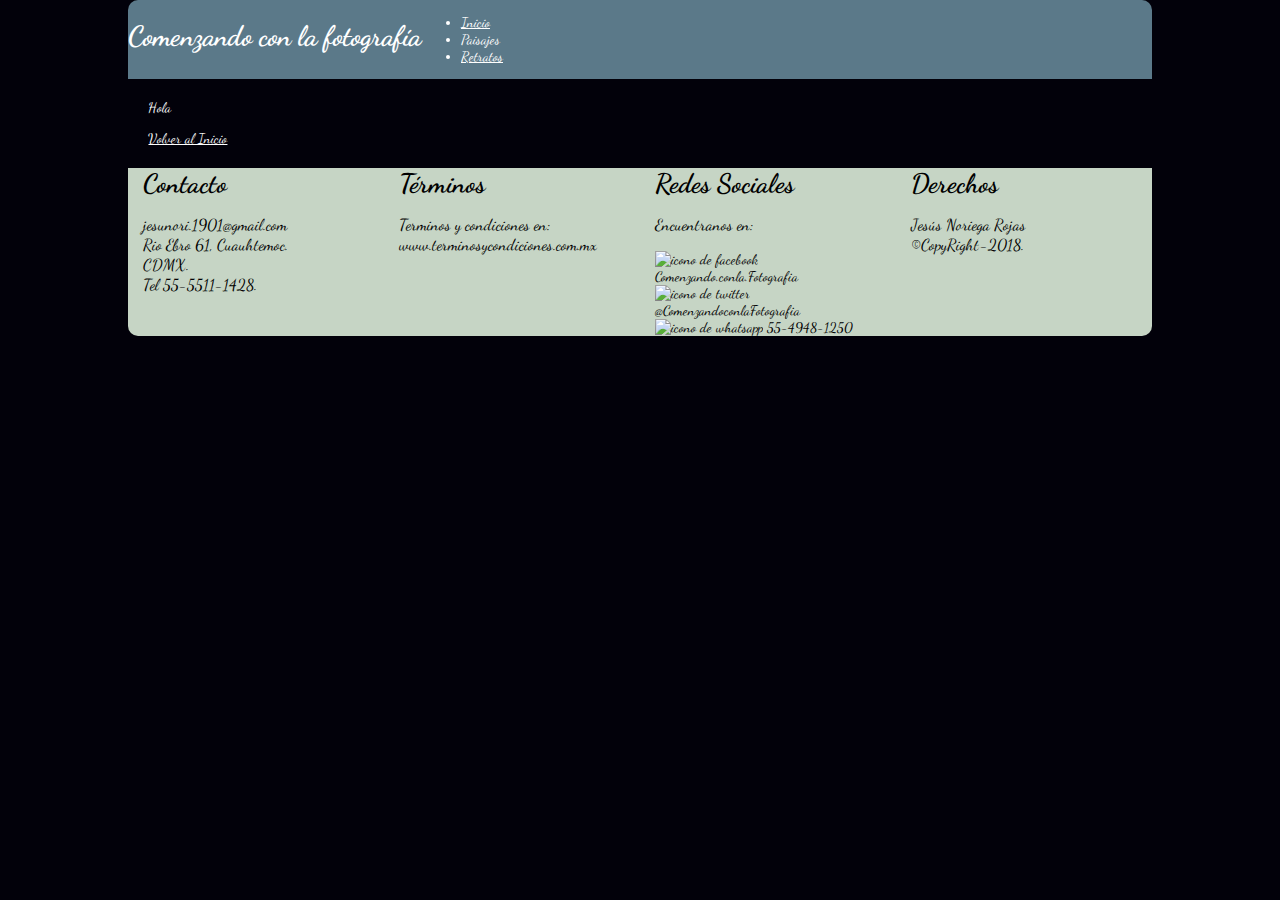
==== html/paisajes.html @ 7409ab4e "Index completo y retratos ya en formato, paisaje en machote" ====
<!DOCTYPE html>
<! * Archivo:   index.html                                *>
<! * Autor:     Jesus Noriega                             *>
<! * Fecha:     Diciembre 2018                            *>
<! * Proyecto:  CSS3 y Responsive Web Design              *>
<html lang="es" dir="ltr">

  <head>
    <meta charset="utf-8">
    <meta name="viewport" content="width=device-width,user-scalable=no, initial-scale=1.0">
    <meta name="author" content="Jesús Noriega">
    <meta name="description" content="CSS3 y Responsive WEB Design" >

    <title>Proyecto del Curso</title>

    <link href='https://fonts.googleapis.com/css?family=Dancing Script' rel='stylesheet' type='text/css'>
    <link rel="stylesheet" href="../css/estilos.css">
  </head>

  <body>

    <header>
      <div class="encabezado">
        <h1 id="inicio">Comenzando con la fotografía</h1>

        <nav>
          <ul>

            <li><a href="../index.html">Inicio</a></li>
            <li><a href="#inicio">Paisajes</a></li>
            <li><a href="html/retratos.html">Retratos</a></li>
          </ul>
        </nav>
      </div>
    </header>



    <section id="contenido">

      <section class="secundaria">
        <div>
            <p>Hola</p>
            <a href="#inicio">Volver al Inicio</a>
        </div>

      </section>

    </section>

    <footer id="piedepagina">

        <!<div class="contenedorpie">
          <div>
            <h2>Contacto</h2>
              <p>jesunori.1901@gmail.com <br>
                Rio Ebro 61, Cuauhtemoc. <br>
                CDMX. <br>
                Tel 55-5511-1428.<br>
              </p>
          </div>

          <div>
            <h2>Términos</h2>
              <p>Terminos y condiciones en: <br>
                www.terminosycondiciones.com.mx
              </p>
          </div>

          <div>
            <h2>Redes Sociales</h2>
              <p>Encuentranos en:</p>
              <ul class="redes">
                <li>
                  <figure>
                     <img src="iconos/facebook.svg" class="iconoadaptativo" alt="icono de facebook"/> Comenzando.conla.Fotografia
                  </figure>
                </li>

                <li>
                  <figure>
                   <img src="iconos/twitter.svg" class="iconoadaptativo" alt="icono de twitter"/> @ComenzandoconlaFotografia
                  </figure>
                </li>

                <li>
                  <figure>
                   <img src="iconos/whatsapp.svg" class="iconoadaptativo" alt="icono de whatsapp"/> 55-4948-1250
                  </figure>
                </li>
              </ul>

          </div>

          <div>
            <h2>Derechos</h2>
            <p>Jesús Noriega Rojas <br>©CopyRight-2018.</p>
          </div>
        <!</div>

    </footer>

  </body>





</html>
---- css/estilos.css ----
/****************************************************************
 * Definición de estilos para mi proyecto
 * Author: Jesús Noriega Rojas.
 * Fecha: Noviembre del 2018
 * Proyecto: CSS3 y Responsive Web Design
 ****************************************************************/

 body {
   background-color: #02010a;
   font-family: 'Dancing Script',  Verdana, Cursive;
   margin-left: 10%;
   margin-top: 0;
 	 width: 80%;
   font-size: 14px; /* Para Laptom le puse 12 pero tenia 14 */
   color: white;
 }

 header {
    background-color: #5b7989;
    border-radius: 10px 10px 0 0;
    -moz-border-radius: 10px 10px 0 0;			/* Para Mozilla */
  	-webkit-border-radius: 10px 10px 0 0;		/* para Safari */
    width: 100%;
    /*height: 12%;*/
 }

.encabezado {
   display: flex;
   flex-direction: row;
   /*flex-wrap: nowrap;*/
   /*animation: aparece 2s;*/
}

@-webkit-keyframes aparece{
  0% {
    margin-top:150%;
  }

  60% {
    margin-top:-5%;
  }

  100% {
    margin-top:0%;
  }

}

.encabezado > div {
  width: 50%;

}

.encabezado > div h1 {
   font-size: 2.2em;
   padding-left: 3%;
   text-shadow: 2px 2px #02010a;
   text-align: left;
   margin-top: 3%;
   vertical-align: middle;
}

/*
.encabezado > div nav{
  /*font-size: 1.8em;
  background-color: black;
}
*/

.encabezado > div nav ul {
    width: 90%;
    margin-left: 30%;
    margin-top: 4%;
    list-style-type: none;
}

.encabezado > div nav ul li {
  width: 18%;
  display: inline;
  font-size: 1.8em;
  text-align: right;
  vertical-align: middle;
  float: left;
  margin-right: 1%;
}

a[href] {
  color: white;
}

nav ul li a[href^='#'] {
  text-decoration: none;
}

h2 {
  margin: 0;
}

#contenedor{
  display: flex;
  flex-direction: column;
  background-color: #82c3a6;
  width: 100%;
}

#contenido{
  margin: 2% 2% 2% 2%;
  width: 900px;
  align-self: center;
}

#contenido figure {
  margin: 0;
}

#contenido figure img {
  width: 100%;
  box-shadow: 2px 2px #02010a;

}

#secundaria, #primaria {
  background-color: #d5c75f;
  border: 1px;
}

.imagenjpg {
  display: flex;
  flex-direction: row;
  flex-wrap: wrap;
}

#secundaria .imagenjpg > div {
  width: 50%;
}

#primaria .imagenjpg > div {
  width: 33.33%;
}

.imagenjpg > div figure {
  margin: 0;
}

.imagenjpg > div img {
  width: 92%;
  margin: 4% 4% 3% 4%;
  padding: 0;
}

.borde {
  box-shadow: 2px 2px #02010a;
}

#secundaria .imagenjpg div img[src$='Pelicanos.jpg']:hover {
  box-shadow: 2px 2px #82c3a6;
  transform: rotate(10deg);
}

#secundaria .imagenjpg div img[src$='Retratoc.jpg']:hover {
  transform: translate(20px, -5px);
  box-shadow: 2px 2px #82c3a6;
}

footer {
  clear: both;
  color: black;
  width: 100%;
  background-color: #C6d5c5;
  border-radius: 0 0 10px 10px;
  -moz-border-radius: 0 0 10px 10px;			/* Para Mozilla */
  -webkit-border-radius: 0 0 10px 10px;		/* para Safari */
}

 #piedepagina{
   display: flex;
   flex-direction: row;
 }

 #piedepagina > div {
      text-align: left;
      width: 25%;
      margin-left: 1.5%;
 }

#piedepagina > div h2 {
  font-size: 1.9em;
}

#piedepagina > div p {
  font-size: 1.15em
}

.redes {
  list-style-type: none;
  margin: 0;
  padding-left: 0;
}

.redes > li figure {
    margin: 0;
}

.iconoadaptativo {
  width: 8%;
}
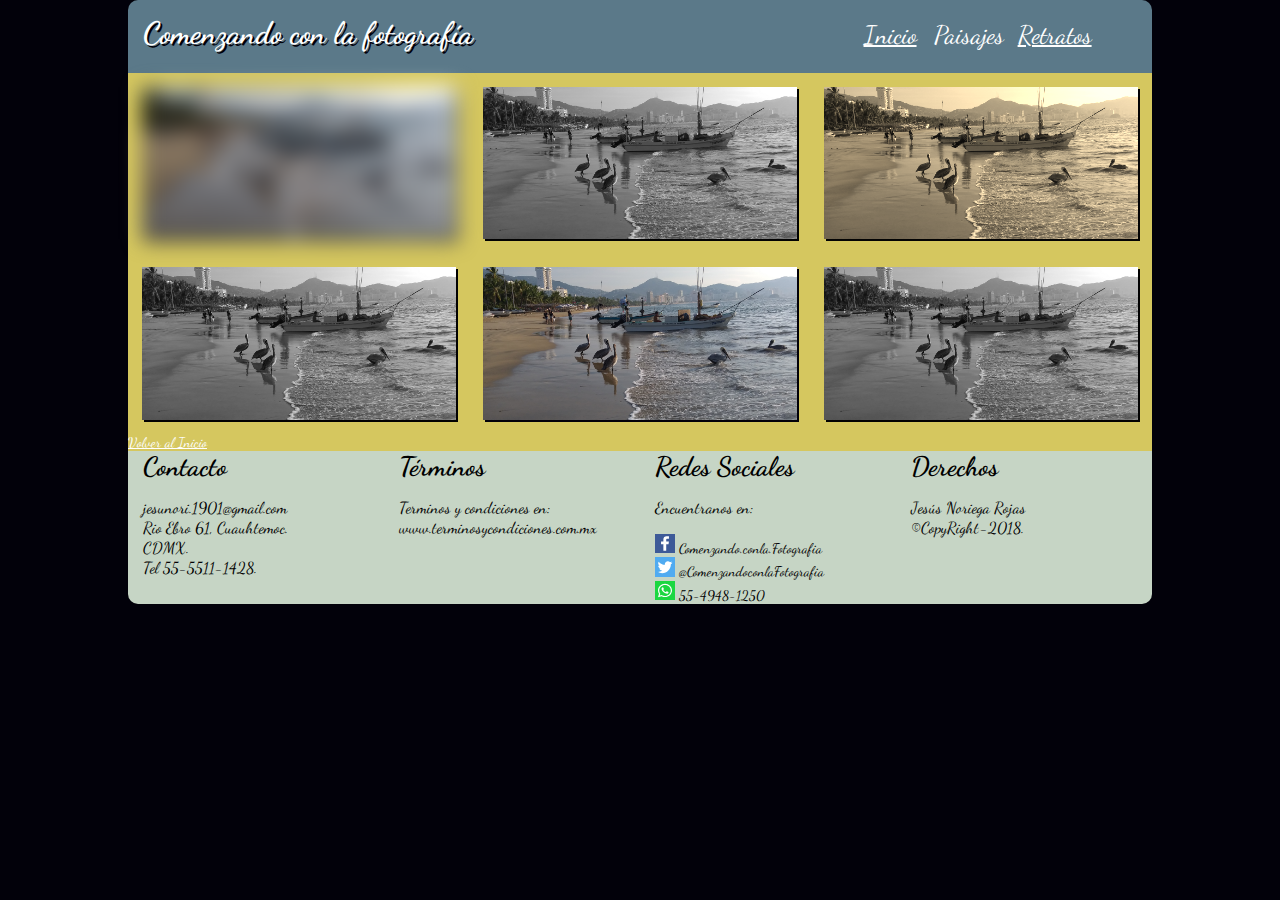
==== commit 95951c8b: "Completas las 3 paginas para Desktop" ====
--- a/html/paisajes.html
+++ b/html/paisajes.html
@@ -1,7 +1,7 @@
 <!DOCTYPE html>
-<! * Archivo:   index.html                                *>
+<! * Archivo:   paisajes.html                             *>
 <! * Autor:     Jesus Noriega                             *>
-<! * Fecha:     Diciembre 2018                            *>
+<! * Fecha:     Enero 2019                                *>
 <! * Proyecto:  CSS3 y Responsive Web Design              *>
 <html lang="es" dir="ltr">
 
@@ -20,32 +20,67 @@
   <body>
 
     <header>
-      <div class="encabezado">
-        <h1 id="inicio">Comenzando con la fotografía</h1>
+      <section class="encabezado">
+        <div>
+          <h1 id="inicio">Comenzando con la fotografía</h1>
+        </div>
 
-        <nav>
-          <ul>
-
-            <li><a href="../index.html">Inicio</a></li>
-            <li><a href="#inicio">Paisajes</a></li>
-            <li><a href="html/retratos.html">Retratos</a></li>
-          </ul>
-        </nav>
-      </div>
-    </header>
-
-
-
-    <section id="contenido">
-
-      <section class="secundaria">
         <div>
-            <p>Hola</p>
-            <a href="#inicio">Volver al Inicio</a>
+          <nav>
+            <ul>
+              <li><a href="../index.html">Inicio</a></li>
+              <li><a href="#inicio">Paisajes</a></li>
+              <li><a href="../html/retratos.html">Retratos</a></li>
+            </ul>
+          </nav>
         </div>
 
       </section>
+    </header>
 
+    <section id="primaria">
+      <div class="imagenjpg">
+        <div>
+          <figure>
+            <img src="../img/Pelicanos.jpg" alt="Pelicanos" class="borde" />
+          </figure>
+        </div>
+
+        <div>
+          <figure>
+            <img src="../img/Pelicanos.jpg" alt="Pelicanos" class="borde" />
+          </figure>
+        </div>
+
+        <div>
+          <figure>
+            <img src="../img/Pelicanos.jpg" alt="Pelicanos" class="borde" />
+          </figure>
+        </div>
+
+        <div>
+          <figure>
+            <img src="../img/Pelicanos.jpg" alt="Pelicanos" class="borde" />
+          </figure>
+        </div>
+
+        <div>
+          <figure>
+            <img src="../img/Pelicanos.jpg" alt="Pelicanos" class="borde" />
+          </figure>
+        </div>
+
+        <div>
+          <figure>
+            <img src="../img/Pelicanos.jpg" alt="Pelicanos" class="borde" />
+          </figure>
+        </div>
+
+        <div>
+          <a href="#inicio">Volver al Inicio</a>
+        </div>
+
+      </div>
     </section>
 
     <footer id="piedepagina">
@@ -73,19 +108,19 @@
               <ul class="redes">
                 <li>
                   <figure>
-                     <img src="iconos/facebook.svg" class="iconoadaptativo" alt="icono de facebook"/> Comenzando.conla.Fotografia
+                     <img src="../iconos/facebook.svg" class="iconoadaptativo" alt="icono de facebook"/> Comenzando.conla.Fotografia
                   </figure>
                 </li>
 
                 <li>
                   <figure>
-                   <img src="iconos/twitter.svg" class="iconoadaptativo" alt="icono de twitter"/> @ComenzandoconlaFotografia
+                   <img src="../iconos/twitter.svg" class="iconoadaptativo" alt="icono de twitter"/> @ComenzandoconlaFotografia
                   </figure>
                 </li>
 
                 <li>
                   <figure>
-                   <img src="iconos/whatsapp.svg" class="iconoadaptativo" alt="icono de whatsapp"/> 55-4948-1250
+                   <img src="../iconos/whatsapp.svg" class="iconoadaptativo" alt="icono de whatsapp"/> 55-4948-1250
                   </figure>
                 </li>
               </ul>
--- a/css/estilos.css
+++ b/css/estilos.css
@@ -157,9 +157,24 @@
   transform: rotate(10deg);
 }
 
-#secundaria .imagenjpg div img[src$='Retratoc.jpg']:hover {
+#secundaria .imagenjpg div img[src$='Retrato.jpg']:hover {
   transform: translate(20px, -5px);
   box-shadow: 2px 2px #82c3a6;
+}
+
+#primaria .imagenjpg > div:first-child {
+  -webkit-filter:blur(10px);			/* Chrome, Safari, Opera */
+  filter:blur(10px);
+}
+
+#primaria .imagenjpg > div:nth-child(even) {
+  -webkit-filter:grayscale(100%);			/* Chrome, Safari, Opera */
+  filter:grayscale(100%);
+}
+
+#primaria .imagenjpg > div:nth-child(3) {
+  -webkit-filter:sepia(90%);			/* Chrome, Safari, Opera */
+  filter:sepia(90%);
 }
 
 footer {
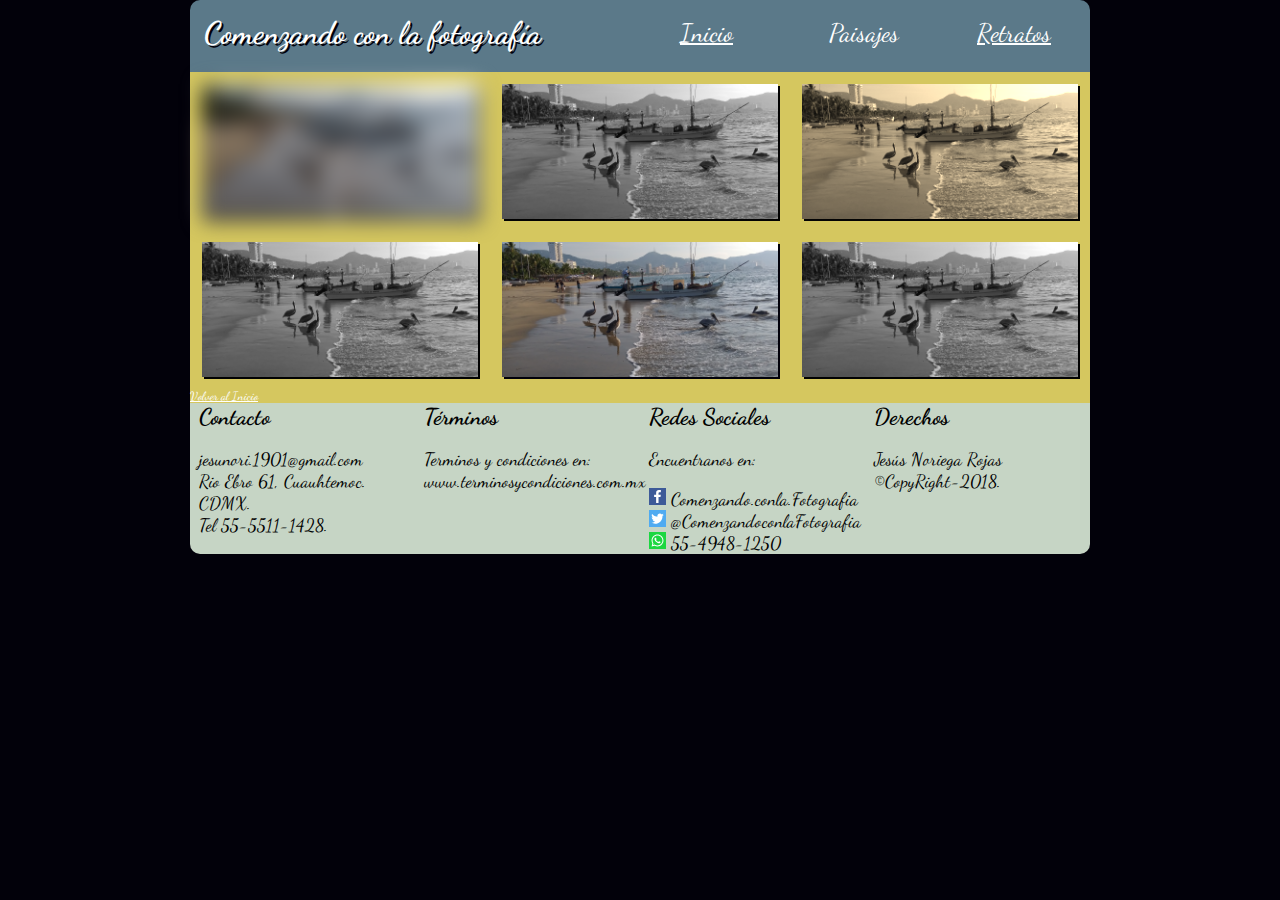
==== commit 88f04a95: "Version 1.0 Final" ====
--- a/html/paisajes.html
+++ b/html/paisajes.html
@@ -18,7 +18,7 @@
   </head>
 
   <body>
-
+  <div class="contenido">
     <header>
       <section class="encabezado">
         <div>
@@ -131,10 +131,10 @@
             <h2>Derechos</h2>
             <p>Jesús Noriega Rojas <br>©CopyRight-2018.</p>
           </div>
-        <!</div>
+        </div>
 
     </footer>
-
+  </div>
   </body>
 
 
--- a/css/estilos.css
+++ b/css/estilos.css
@@ -8,11 +8,14 @@
  body {
    background-color: #02010a;
    font-family: 'Dancing Script',  Verdana, Cursive;
-   margin-left: 10%;
-   margin-top: 0;
- 	 width: 80%;
-   font-size: 14px; /* Para Laptom le puse 12 pero tenia 14 */
+   margin: 0 auto;
+   font-size: 12px;
    color: white;
+ }
+
+ .contenido {
+   width: 900px;
+   margin: 0 auto;
  }
 
  header {
@@ -21,14 +24,13 @@
     -moz-border-radius: 10px 10px 0 0;			/* Para Mozilla */
   	-webkit-border-radius: 10px 10px 0 0;		/* para Safari */
     width: 100%;
-    /*height: 12%;*/
  }
 
 .encabezado {
    display: flex;
    flex-direction: row;
-   /*flex-wrap: nowrap;*/
-   /*animation: aparece 2s;*/
+   flex-wrap: wrap;
+   animation: aparece 2s;
 }
 
 @-webkit-keyframes aparece{
@@ -48,11 +50,10 @@
 
 .encabezado > div {
   width: 50%;
-
 }
 
 .encabezado > div h1 {
-   font-size: 2.2em;
+   font-size: 2.6em;
    padding-left: 3%;
    text-shadow: 2px 2px #02010a;
    text-align: left;
@@ -60,28 +61,24 @@
    vertical-align: middle;
 }
 
-/*
-.encabezado > div nav{
-  /*font-size: 1.8em;
-  background-color: black;
-}
-*/
+.encabezado > div nav {
+  margin: 0 auto;
+}
 
 .encabezado > div nav ul {
-    width: 90%;
-    margin-left: 30%;
+    width: 100%;
+    display: flex;
+    flex-direction: row;
+    flex-wrap: nowrap;
     margin-top: 4%;
     list-style-type: none;
 }
 
 .encabezado > div nav ul li {
-  width: 18%;
-  display: inline;
-  font-size: 1.8em;
-  text-align: right;
+  width: 33%;
+  font-size: 2.1em;
+  text-align: left;
   vertical-align: middle;
-  float: left;
-  margin-right: 1%;
 }
 
 a[href] {
@@ -103,20 +100,19 @@
   width: 100%;
 }
 
-#contenido{
+#contgrande{
   margin: 2% 2% 2% 2%;
-  width: 900px;
+  width: 90%;
   align-self: center;
 }
 
-#contenido figure {
-  margin: 0;
-}
-
-#contenido figure img {
+#contgrande figure {
+  margin: 0;
+}
+
+#contgrande figure img {
   width: 100%;
   box-shadow: 2px 2px #02010a;
-
 }
 
 #secundaria, #primaria {
@@ -190,12 +186,13 @@
  #piedepagina{
    display: flex;
    flex-direction: row;
+   flex-wrap: nowrap;
  }
 
  #piedepagina > div {
       text-align: left;
-      width: 25%;
-      margin-left: 1.5%;
+      width: 24%;
+      margin-left: 1%;
  }
 
 #piedepagina > div h2 {
@@ -203,7 +200,7 @@
 }
 
 #piedepagina > div p {
-  font-size: 1.15em
+  font-size: 1.5em;
 }
 
 .redes {
@@ -214,8 +211,66 @@
 
 .redes > li figure {
     margin: 0;
+    font-size: 1.5em;
 }
 
 .iconoadaptativo {
   width: 8%;
 }
+
+
+@media screen and (max-width: 900px){
+  body {
+    margin-left: 10%;
+    margin: 0 auto;
+    width: 100%;
+    font-size: 13px;
+  }
+
+  .contenido {
+    width: 80%;
+    margin: 0 auto;
+  }
+
+  .encabezado > div {
+    width: 100%;
+    margin: 0 auto;
+  }
+
+  .encabezado > div h1 {
+     text-align: center;
+  }
+
+  .encabezado > div nav ul {
+      width: 100%;
+      margin-left: 0;
+      text-align: left;
+  }
+
+  .encabezado > div nav ul li {
+    width: 33.3%;
+  }
+
+  #contgrande{
+    margin: 2% 2% 2% 2%;
+    width: 96%;
+  }
+
+  #secundaria .imagenjpg > div {
+    width: 100%;
+    margin: 0 auto;
+  }
+
+  #primaria .imagenjpg > div {
+    width: 100%;
+  }
+
+  #piedepagina{
+    flex-wrap: wrap;
+  }
+
+  #piedepagina > div {
+    width: 100%;
+    margin: 5%;
+  }
+}
